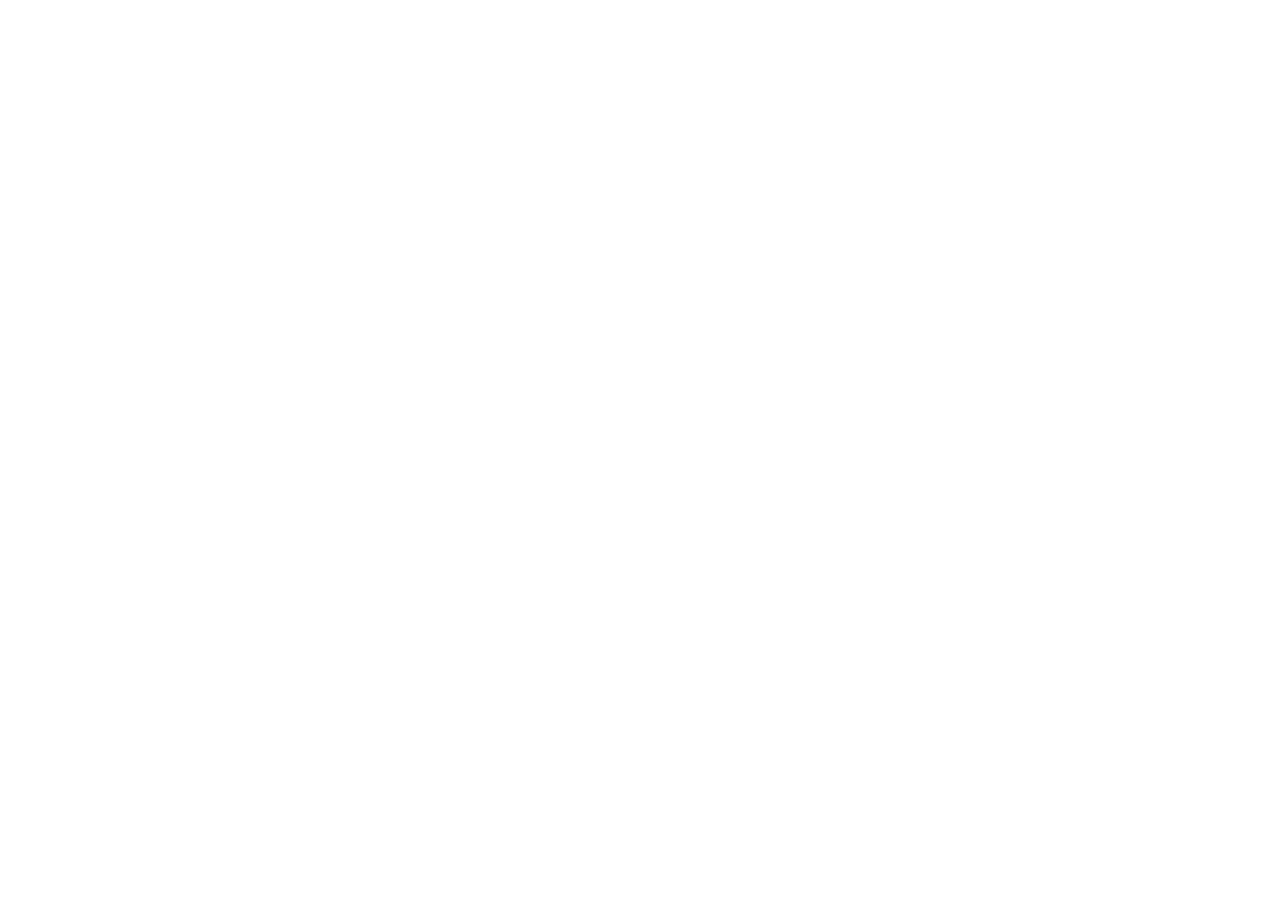
==== index.html @ f9f6d8ff "Add files via upload" ====
<!DOCTYPE html>
<html>
<head>
<meta charset="UTF-8">
<script src="https://developers.kakao.com/sdk/js/kakao.js"></script>
<title>Insert title here</title>
 <style>

.customoverlay {position:relative;bottom:85px;border-radius:6px;border: 1px solid #ccc;border-bottom:2px solid #ddd;float:left;}
.customoverlay:nth-of-type(n) {border:0; box-shadow:0px 1px 2px #888;}
.customoverlay a {display:block;text-decoration:none;color:#000;text-align:center;border-radius:6px;font-size:14px;font-weight:bold;overflow:hidden;background: #d95050;background: #d95050 url(https://t1.daumcdn.net/localimg/localimages/07/mapapidoc/arrow_white.png) no-repeat right 14px center;}
.customoverlay .title {display:block;text-align:center;background:#fff;margin-right:35px;padding:10px 15px;font-size:14px;font-weight:bold;}
.customoverlay:after {content:'';position:absolute;margin-left:-12px;left:50%;bottom:-12px;width:22px;height:12px;background:url('https://t1.daumcdn.net/localimg/localimages/07/mapapidoc/vertex_white.png')}
.label {margin-bottom: 96px;}
.label * {display: inline-block;vertical-align: top;}
.label .left {background: url("https://t1.daumcdn.net/localimg/localimages/07/2011/map/storeview/tip_l.png") no-repeat;display: inline-block;height: 24px;overflow: hidden;vertical-align: top;width: 7px;}
.label .center {background: url(https://t1.daumcdn.net/localimg/localimages/07/2011/map/storeview/tip_bg.png) repeat-x;display: inline-block;height: 24px;font-size: 12px;line-height: 24px;}
.label .right {background: url("https://t1.daumcdn.net/localimg/localimages/07/2011/map/storeview/tip_r.png") -1px 0  no-repeat;display: inline-block;height: 24px;overflow: hidden;width: 6px;}
</style>
</head>
<body>

<div id="map" style="width:800px;height:600px;"></div>
<script type="text/javascript"  src="//dapi.kakao.com/v2/maps/sdk.js?appkey=e7f5bad1fe3f9b06240cea6d2cd9735d"></script>
<script>

var mapContainer = document.getElementById('map'), // 지도를 표시할 div 
mapOption = { 
      center: new kakao.maps.LatLng(37.4850802,126.841292), // 지도의 중심좌표
      level: 3 // 지도의 확대 레벨
  }; 

var map = new kakao.maps.Map(mapContainer, mapOption); // 지도를 생성합니다


//중심 마커 표시
var markerPosition  = new kakao.maps.LatLng(37.4850802,126.841292); 

//마커를 생성합니다
var marker = new kakao.maps.Marker({
 position: markerPosition,
});

var iwContent = '<div style="padding:2px;">청년이룸 </div>';
iwPosition = new kakao.maps.LatLng(37.4850802,126.841292); //인포윈도우 표시 위치입니다

//인포윈도우를 생성합니다
var infowindow = new kakao.maps.InfoWindow({
position : iwPosition, 
content : iwContent 
});
infowindow.open(map, marker);

//마커가 지도 위에 표시되도록 설정합니다
marker.setMap(map);


//커스텀 오버레이가 표시될 위치입니다 
var position = new kakao.maps.LatLng(37.4860407392631,126.838559499205);  

//커스텀 오버레이를 생성합니다
var mainCustomOverlay = new kakao.maps.CustomOverlay({
  position: position,
  content: content   
});

//커스텀 오버레이를 지도에 표시합니다
mainCustomOverlay.setMap(map);


var imageSrc = 'https://t1.daumcdn.net/localimg/localimages/07/mapapidoc/marker_red.png', // 마커이미지의 주소입니다    
  imageSize = new kakao.maps.Size(64, 69), // 마커이미지의 크기입니다
  imageOption = {offset: new kakao.maps.Point(27, 69)}; // 마커이미지의 옵션입니다. 마커의 좌표와 일치시킬 이미지 안에서의 좌표를 설정합니다.

//마커의 이미지정보를 가지고 있는 마커이미지를 생성합니다
var markerImage = new kakao.maps.MarkerImage(imageSrc, imageSize, imageOption),
  markerPosition = new kakao.maps.LatLng(37.4860407392631,126.838559499205); // 마커가 표시될 위치입니다

//마커를 생성합니다
var marker = new kakao.maps.Marker({
position: markerPosition,
image: markerImage // 마커이미지 설정 
});

//마커가 지도 위에 표시되도록 설정합니다
marker.setMap(map);  




//커스텀 오버레이에 표출될 내용으로 HTML 문자열이나 document element가 가능합니다
var content = '<div class="customoverlay">' +
  '  <a href="https://place.map.kakao.com/964474084" target="_blank">' +
  '    <span class="title">천왕짬뽕</span>' +
  '  </a>' +
  '</div>';

//커스텀 오버레이가 표시될 위치입니다 
//var position = new kakao.maps.LatLng(37.4860407392631,126.838559499205);  

var foodPositions=[
		{						
			 content: '<div>천왕짬뽕</div>',		  
			 latlng:new kakao.maps.LatLng(37.4861500, 126.839571) //천왕짬뽕
		  
		 },
		 {
			 content: '<div>일리노이</div>',	 
			 latlng:new kakao.maps.LatLng(37.486805721, 126.831607577409)//일리노이
		 },
		 {
			 content: '<div>병천순대</div>',	
			 latlng:new kakao.maps.LatLng(37.488596824, 126.839564751923)//병천순대
		 },
		 { 
			 content: '<div>카츠랑</div>',
			 latlng:new kakao.maps.LatLng(37.4861761837, 126.839502313468)//카츠랑
		 }, 
		 {
			 content: '<div>돈우네정육식당</div>',
			 latlng:new kakao.maps.LatLng(37.4875992373637, 126.839106913316)//돈우네
		 }, 		 
		 {
			 content: '<div>식탐</div>',
			 latlng:new kakao.maps.LatLng(37.489021738886, 126.839498260854)//식탐
		 }, 
		 {
			 content: '<div>해밀</div>',
			 latlng:new kakao.maps.LatLng(37.4883180401519, 126.837577318156)//해밀
		 }, 
		 {
			 content: '<div>대구반야월막창</div>',
			 latlng:new kakao.maps.LatLng(37.4876290144401, 126.83841282056)//대구반야월막창
		 }, 
		 {
			 content: '<div>순뚝순뚝</div>',
			 latlng:new kakao.maps.LatLng(37.4892814028654, 126.83936111268)//순뚝순뚝
		 }	
		 ];
	






//커스텀 오버레이를 생성합니다
var customOverlay = new kakao.maps.CustomOverlay({
  map: map,
  position: foodPositions,
  content: content,
  yAnchor: 1 
});


</script>
</body>
</html>
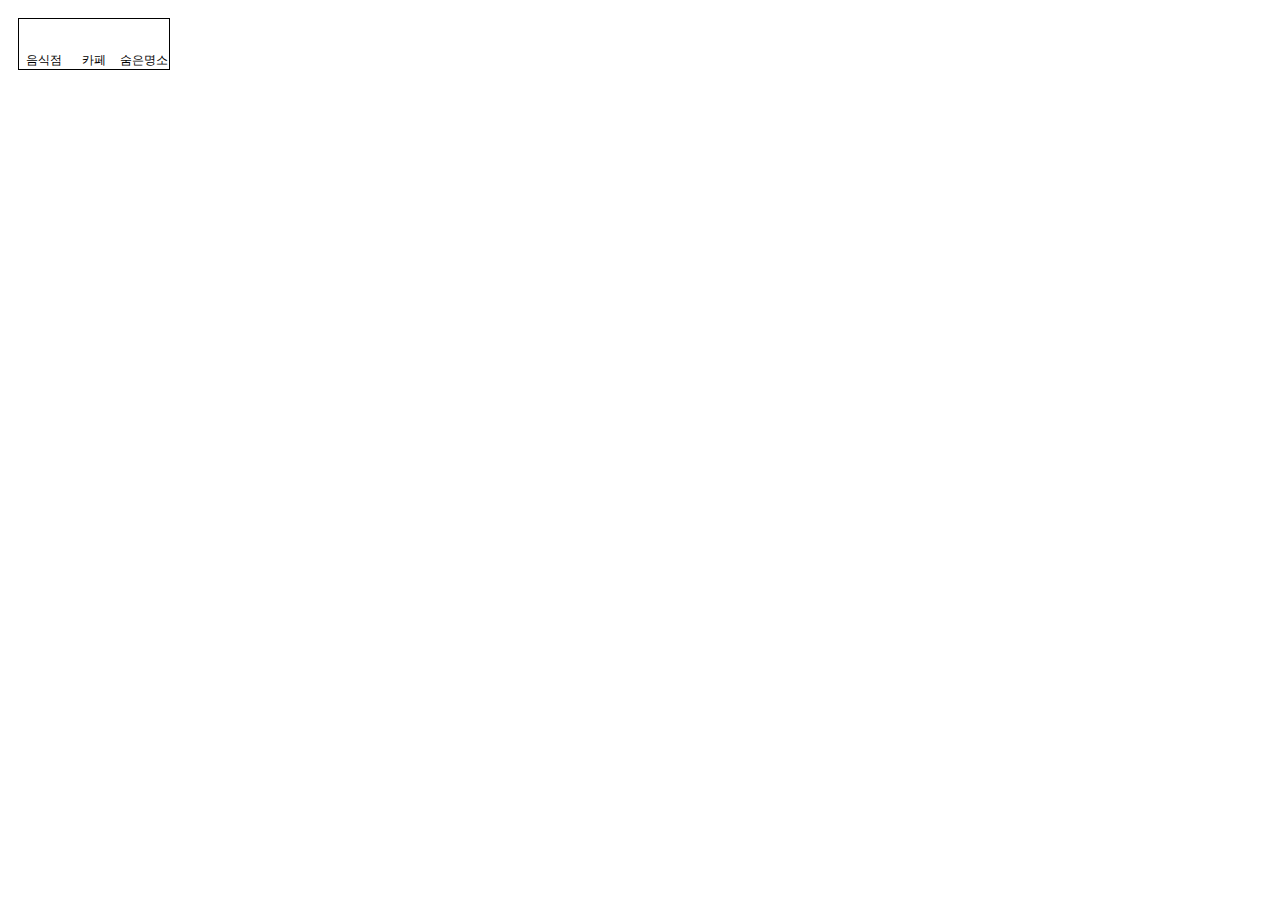
==== commit 7d7c94ec: "Update index.html" ====
--- a/index.html
+++ b/index.html
@@ -5,154 +5,261 @@
 <script src="https://developers.kakao.com/sdk/js/kakao.js"></script>
 <title>Insert title here</title>
  <style>
-
-.customoverlay {position:relative;bottom:85px;border-radius:6px;border: 1px solid #ccc;border-bottom:2px solid #ddd;float:left;}
-.customoverlay:nth-of-type(n) {border:0; box-shadow:0px 1px 2px #888;}
-.customoverlay a {display:block;text-decoration:none;color:#000;text-align:center;border-radius:6px;font-size:14px;font-weight:bold;overflow:hidden;background: #d95050;background: #d95050 url(https://t1.daumcdn.net/localimg/localimages/07/mapapidoc/arrow_white.png) no-repeat right 14px center;}
-.customoverlay .title {display:block;text-align:center;background:#fff;margin-right:35px;padding:10px 15px;font-size:14px;font-weight:bold;}
-.customoverlay:after {content:'';position:absolute;margin-left:-12px;left:50%;bottom:-12px;width:22px;height:12px;background:url('https://t1.daumcdn.net/localimg/localimages/07/mapapidoc/vertex_white.png')}
-.label {margin-bottom: 96px;}
-.label * {display: inline-block;vertical-align: top;}
-.label .left {background: url("https://t1.daumcdn.net/localimg/localimages/07/2011/map/storeview/tip_l.png") no-repeat;display: inline-block;height: 24px;overflow: hidden;vertical-align: top;width: 7px;}
-.label .center {background: url(https://t1.daumcdn.net/localimg/localimages/07/2011/map/storeview/tip_bg.png) repeat-x;display: inline-block;height: 24px;font-size: 12px;line-height: 24px;}
-.label .right {background: url("https://t1.daumcdn.net/localimg/localimages/07/2011/map/storeview/tip_r.png") -1px 0  no-repeat;display: inline-block;height: 24px;overflow: hidden;width: 6px;}
+#mapwrap{position:relative;overflow:hidden;}
+.category, .category *{margin:0;padding:0;color:#000;}   
+.category {position:absolute;overflow:hidden;top:10px;left:10px;width:150px;height:50px;z-index:10;border:1px solid black;font-family:'Malgun Gothic','맑은 고딕',sans-serif;font-size:12px;text-align:center;background-color:#fff;}
+.category .menu_selected {background:#FF5F4A;color:#fff;border-left:1px solid #915B2F;border-right:1px solid #915B2F;margin:0 -1px;} 
+.category li{list-style:none;float:left;width:50px;height:45px;padding-top:5px;cursor:pointer;} 
+.category .ico_comm {display:block;margin:0 auto 2px;width:22px;height:26px;background:url('https://t1.daumcdn.net/localimg/localimages/07/mapapidoc/category.png') no-repeat;} 
+.category .ico_coffee {background-position:-10px 0;}  
+.category .ico_store {background-position:-10px -36px;}   
+.category .ico_carpark {background-position:-10px -72px;} 
 </style>
 </head>
 <body>
-
-<div id="map" style="width:800px;height:600px;"></div>
+<div id="mapwrap"> 
+    <!-- 지도가 표시될 div -->
+    <div id="map" style="width:750px;height:750px;"></div>
+    <!-- 지도 위에 표시될 마커 카테고리 -->
+    <div class="category">
+        <ul>
+            <li id="foodMenu" onclick="changeMarker('food')">
+                <span class="ico_comm ico_coffee"></span>
+                음식점
+            </li>
+            <li id="cafeMenu" onclick="changeMarker('cafe')">
+                <span class="ico_comm ico_store"></span>
+                카페
+            </li>
+            <li id="hiddenPlaceMenu" onclick="changeMarker('hiddenPlace')">
+                <span class="ico_comm ico_carpark"></span>
+                숨은명소
+            </li>
+        </ul>
+    </div>
+</div>
+
+
+
+
 <script type="text/javascript"  src="//dapi.kakao.com/v2/maps/sdk.js?appkey=e7f5bad1fe3f9b06240cea6d2cd9735d"></script>
 <script>
 
-var mapContainer = document.getElementById('map'), // 지도를 표시할 div 
-mapOption = { 
-      center: new kakao.maps.LatLng(37.4850802,126.841292), // 지도의 중심좌표
-      level: 3 // 지도의 확대 레벨
-  }; 
-
-var map = new kakao.maps.Map(mapContainer, mapOption); // 지도를 생성합니다
-
-
-//중심 마커 표시
+
+var container = document.getElementById('map');
+var options = {
+	center: new kakao.maps.LatLng(37.4850802,126.841292),
+	level: 3
+};
+
+var map = new kakao.maps.Map(container, options);
+
+//마커가 표시될 위치입니다 
 var markerPosition  = new kakao.maps.LatLng(37.4850802,126.841292); 
 
-//마커를 생성합니다
-var marker = new kakao.maps.Marker({
- position: markerPosition,
+// 마커를 생성합니다
+var mainmarker = new kakao.maps.Marker({
+    position: markerPosition
 });
 
-var iwContent = '<div style="padding:2px;">청년이룸 </div>';
-iwPosition = new kakao.maps.LatLng(37.4850802,126.841292); //인포윈도우 표시 위치입니다
-
-//인포윈도우를 생성합니다
-var infowindow = new kakao.maps.InfoWindow({
-position : iwPosition, 
-content : iwContent 
-});
-infowindow.open(map, marker);
-
-//마커가 지도 위에 표시되도록 설정합니다
-marker.setMap(map);
-
+// 마커가 지도 위에 표시되도록 설정합니다
+mainmarker.setMap(map);
+
+var content = '<div class ="label"><span class="left"></span><span class="center">청년이룸!</span><span class="right"></span></div>';
 
 //커스텀 오버레이가 표시될 위치입니다 
-var position = new kakao.maps.LatLng(37.4860407392631,126.838559499205);  
-
-//커스텀 오버레이를 생성합니다
-var mainCustomOverlay = new kakao.maps.CustomOverlay({
-  position: position,
-  content: content   
-});
-
-//커스텀 오버레이를 지도에 표시합니다
-mainCustomOverlay.setMap(map);
-
-
-var imageSrc = 'https://t1.daumcdn.net/localimg/localimages/07/mapapidoc/marker_red.png', // 마커이미지의 주소입니다    
-  imageSize = new kakao.maps.Size(64, 69), // 마커이미지의 크기입니다
-  imageOption = {offset: new kakao.maps.Point(27, 69)}; // 마커이미지의 옵션입니다. 마커의 좌표와 일치시킬 이미지 안에서의 좌표를 설정합니다.
-
-//마커의 이미지정보를 가지고 있는 마커이미지를 생성합니다
-var markerImage = new kakao.maps.MarkerImage(imageSrc, imageSize, imageOption),
-  markerPosition = new kakao.maps.LatLng(37.4860407392631,126.838559499205); // 마커가 표시될 위치입니다
-
-//마커를 생성합니다
-var marker = new kakao.maps.Marker({
-position: markerPosition,
-image: markerImage // 마커이미지 설정 
-});
-
-//마커가 지도 위에 표시되도록 설정합니다
-marker.setMap(map);  
-
-
-
-
-//커스텀 오버레이에 표출될 내용으로 HTML 문자열이나 document element가 가능합니다
-var content = '<div class="customoverlay">' +
-  '  <a href="https://place.map.kakao.com/964474084" target="_blank">' +
-  '    <span class="title">천왕짬뽕</span>' +
-  '  </a>' +
-  '</div>';
-
-//커스텀 오버레이가 표시될 위치입니다 
-//var position = new kakao.maps.LatLng(37.4860407392631,126.838559499205);  
-
-var foodPositions=[
-		{						
-			 content: '<div>천왕짬뽕</div>',		  
-			 latlng:new kakao.maps.LatLng(37.4861500, 126.839571) //천왕짬뽕
-		  
-		 },
-		 {
-			 content: '<div>일리노이</div>',	 
-			 latlng:new kakao.maps.LatLng(37.486805721, 126.831607577409)//일리노이
-		 },
-		 {
-			 content: '<div>병천순대</div>',	
-			 latlng:new kakao.maps.LatLng(37.488596824, 126.839564751923)//병천순대
-		 },
-		 { 
-			 content: '<div>카츠랑</div>',
-			 latlng:new kakao.maps.LatLng(37.4861761837, 126.839502313468)//카츠랑
-		 }, 
-		 {
-			 content: '<div>돈우네정육식당</div>',
-			 latlng:new kakao.maps.LatLng(37.4875992373637, 126.839106913316)//돈우네
-		 }, 		 
-		 {
-			 content: '<div>식탐</div>',
-			 latlng:new kakao.maps.LatLng(37.489021738886, 126.839498260854)//식탐
-		 }, 
-		 {
-			 content: '<div>해밀</div>',
-			 latlng:new kakao.maps.LatLng(37.4883180401519, 126.837577318156)//해밀
-		 }, 
-		 {
-			 content: '<div>대구반야월막창</div>',
-			 latlng:new kakao.maps.LatLng(37.4876290144401, 126.83841282056)//대구반야월막창
-		 }, 
-		 {
-			 content: '<div>순뚝순뚝</div>',
-			 latlng:new kakao.maps.LatLng(37.4892814028654, 126.83936111268)//순뚝순뚝
-		 }	
-		 ];
-	
-
-
-
-
-
+var position = new kakao.maps.LatLng(37.4850802,126.841292);  
 
 //커스텀 오버레이를 생성합니다
 var customOverlay = new kakao.maps.CustomOverlay({
-  map: map,
-  position: foodPositions,
-  content: content,
-  yAnchor: 1 
+ position: position,
+ content: content   
 });
+
+//커스텀 오버레이를 지도에 표시합니다
+customOverlay.setMap(map);
+
+var foodPositions=[
+								 		  
+			new kakao.maps.LatLng(37.4861500, 126.839571), //천왕짬뽕
+			new kakao.maps.LatLng(37.488596824, 126.839564751923),//병천순대
+			new kakao.maps.LatLng(37.4861761837, 126.839502313468),//카츠랑
+			new kakao.maps.LatLng(37.4875992373637, 126.839106913316),//돈우네
+			new kakao.maps.LatLng(37.489021738886, 126.839498260854),//식탐
+			new kakao.maps.LatLng(37.4883180401519, 126.837577318156),//해밀
+			new kakao.maps.LatLng(37.4876290144401, 126.83841282056),//대구반야월막창
+			new kakao.maps.LatLng(37.4892814028654, 126.83936111268)//순뚝순뚝
+		 	
+		 ];
+		 
+var cafePositions=[	 
+	new kakao.maps.LatLng(37.486805721, 126.831607577409)//일리노이	
+ ];		 
+ 
+var hiddenPlacePositions=[	 
+	new kakao.maps.LatLng(37.4846985836501, 126.842419196524)//개웅산산책로	
+ ];		  
+	
+var markerImageSrc = 'https://t1.daumcdn.net/localimg/localimages/07/mapapidoc/category.png';  // 마커이미지의 주소입니다. 스프라이트 이미지 입니다
+foodMarkers  = [],
+cafeMarkers  = [],
+hiddenPlaceMarkers  = [];
+
+
+createfoodMarkers();
+createcafeMarkers();
+createhiddenPlaceMarkers();
+
+
+changeMarker('food'); // 지도에 커피숍 마커가 보이도록 설정합니다 
+//changeMarker('cafe'); // 지도에 커피숍 마커가 보이도록 설정합니다 
+//changeMarker('hiddenPlace'); // 지도에 커피숍 마커가 보이도록 설정합니다 
+
+function createMarkerImage(src, size, options) {
+    var markerImage = new kakao.maps.MarkerImage(src, size, options);
+    return markerImage;            
+}
+function createMarker(position, image) {
+    var marker = new kakao.maps.Marker({
+        position: position,
+        image: image
+    });
+    
+    return marker;  
+}
+
+//음식점 마커 
+function createfoodMarkers() {
+    
+    for (var i = 0; i < foodPositions.length; i++) {  
+        
+        var imageSize = new kakao.maps.Size(22, 26),
+            imageOptions = {  
+                spriteOrigin: new kakao.maps.Point(10, 0),    
+                spriteSize: new kakao.maps.Size(36, 98)  
+            };     
+        
+        // 마커이미지와 마커를 생성합니다
+        var markerImage = createMarkerImage(markerImageSrc, imageSize, imageOptions),    
+            marker = createMarker(foodPositions[i], markerImage);  
+        
+        // 생성된 마커를 커피숍 마커 배열에 추가합니다
+        foodMarkers.push(marker);
+    }     
+}
+
+
+//음식점 마커들의 지도 표시 여부를 설정하는 함수입니다
+ function setfoodMarkers(map) {        
+    for (var i = 0; i < foodMarkers.length; i++) {  
+    	foodMarkers[i].setMap(map);
+    }        
+}
+
+
+//카페 마커를 생성하고 편의점 마커 배열에 추가하는 함수입니다
+ function createcafeMarkers() {
+     for (var i = 0; i < cafePositions.length; i++) {
+         
+         var imageSize = new kakao.maps.Size(22, 26),
+             imageOptions = {   
+                 spriteOrigin: new kakao.maps.Point(10, 36),    
+                 spriteSize: new kakao.maps.Size(36, 98)  
+             };       
+      
+         // 마커이미지와 마커를 생성합니다
+         var markerImage = createMarkerImage(markerImageSrc, imageSize, imageOptions),    
+             marker = createMarker(cafePositions[i], markerImage);  
+
+         // 생성된 마커를 편의점 마커 배열에 추가합니다
+         cafeMarkers.push(marker);    
+     }        
+ }
+ 
+//카페 마커들의 지도 표시 여부를 설정하는 함수입니다
+ function setcafeMarkers(map) {        
+     for (var i = 0; i < cafeMarkers.length; i++) {  
+         cafeMarkers[i].setMap(map);
+     }        
+ }
+
+
+//히든 플레시으 마커를 생성하고 주차장 마커 배열에 추가하는 함수입니다
+ function createhiddenPlaceMarkers() {
+     for (var i = 0; i < hiddenPlacePositions.length; i++) {
+         
+         var imageSize = new kakao.maps.Size(22, 26),
+             imageOptions = {   
+                 spriteOrigin: new kakao.maps.Point(10, 72),    
+                 spriteSize: new kakao.maps.Size(36, 98)  
+             };       
+      
+         // 마커이미지와 마커를 생성합니다
+         var markerImage = createMarkerImage(markerImageSrc, imageSize, imageOptions),    
+             marker = createMarker(hiddenPlacePositions[i], markerImage);  
+
+         // 생성된 마커를 주차장 마커 배열에 추가합니다
+         hiddenPlaceMarkers.push(marker);        
+     }                
+ }
+
+ // 주차장 마커들의 지도 표시 여부를 설정하는 함수입니다
+ function sethiddenPlaceMarkers(map) {        
+     for (var i = 0; i < hiddenPlaceMarkers.length; i++) {  
+    	 hiddenPlaceMarkers[i].setMap(map);
+     }        
+ }
+
+
+ function changeMarker(type){
+	    
+	    var foodMenu = document.getElementById('foodMenu');
+	    var cafeMenu = document.getElementById('cafeMenu');
+	    var hiddenPlaceMenu = document.getElementById('hiddenPlaceMenu');
+	    
+	    // 커피숍 카테고리가 클릭됐을 때
+	    if (type === 'food') {
+	    
+	        // 커피숍 카테고리를 선택된 스타일로 변경하고
+	        foodMenu.className = 'menu_selected';
+	        
+	        // 편의점과 주차장 카테고리는 선택되지 않은 스타일로 바꿉니다
+	        cafeMenu.className = '';
+	        hiddenPlaceMenu.className = '';
+	        
+	        // 커피숍 마커들만 지도에 표시하도록 설정합니다
+	        setfoodMarkers(map);
+	        setcafeMarkers(null);
+	        sethiddenPlaceMarkers(null);
+	        
+	    } else if (type === 'cafe') { // 편의점 카테고리가 클릭됐을 때
+	    
+	        // 편의점 카테고리를 선택된 스타일로 변경하고
+	        foodMenu.className = '';
+	        cafeMenu.className = 'menu_selected';
+	        hiddenPlaceMenu.className = '';
+	        
+	        // 편의점 마커들만 지도에 표시하도록 설정합니다
+	        setfoodMarkers(null);
+	        setcafeMarkers(map);
+	        sethiddenPlaceMarkers(null);
+	        
+	    } else if (type === 'hiddenPlace') { // 주차장 카테고리가 클릭됐을 때
+	     
+	        // 주차장 카테고리를 선택된 스타일로 변경하고
+	        foodMenu.className = '';
+	        cafeMenu.className = '';
+	        hiddenPlaceMenu.className = 'menu_selected';
+	        
+	        // 주차장 마커들만 지도에 표시하도록 설정합니다
+	        setfoodMarkers(null);
+	        setcafeMarkers(null);
+	        sethiddenPlaceMarkers(map);  
+	    }    
+	} 
+
 
 
 </script>
 </body>
-</html>+</html>
